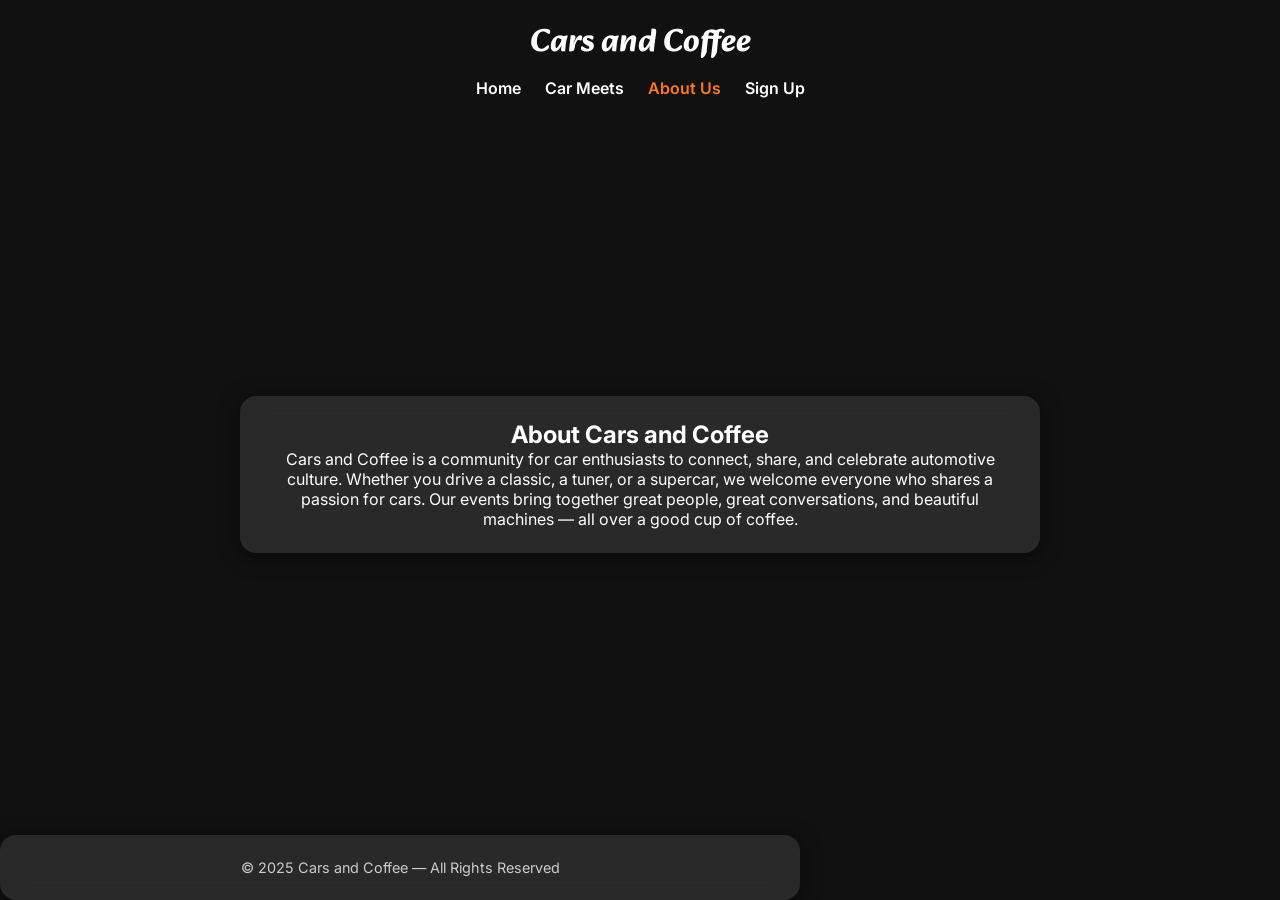
==== about.html @ d3200892 "Websys" ====
<!doctype html>
<html lang="en">
<head>
<meta charset="utf-8">
<meta name="viewport" content="width=device-width,initial-scale=1">
<title>About Cars and Coffee</title>
<link href="https://fonts.googleapis.com/css2?family=Alkatra:wght@700&family=Inter:wght@400;600&display=swap" rel="stylesheet">
<link rel="stylesheet" href="style.css">
</head>
<body>

<header>
  <h1>Cars and Coffee</h1>
  <nav>
    <a href="index.html">Home</a>
    <a href="car-meets.html">Car Meets</a>
    <a href="about.html" class="active">About Us</a>
    <a href="signup.html">Sign Up</a>
  </nav>
</header>

<section class="section" style="background-image:url('bg3.png')">
  <div class="glass">
    <h2>About Cars and Coffee</h2>
    <p>Cars and Coffee is a community for car enthusiasts to connect, share, and celebrate automotive culture. Whether you drive a classic, a tuner, or a supercar, we welcome everyone who shares a passion for cars. Our events bring together great people, great conversations, and beautiful machines — all over a good cup of coffee.</p>
  </div>
</section>

<footer class="glass">
  &copy; 2025 Cars and Coffee — All Rights Reserved
</footer>

</body>
</html>
---- style.css ----
:root {
  --accent:#ff7a18;
  --glass:rgba(255,255,255,0.1);
  --radius:16px;
  --text:#fff;
  --muted:#ccc;
}

* { box-sizing:border-box; margin:0; padding:0; }

body {
  font-family:'Inter',sans-serif;
  background:#111;
  color:var(--text);
  display:flex;
  flex-direction:column;
  min-height:100vh;
}

header {
  text-align:center;
  padding:1rem 0;
}

header h1 {
  font-family:'Alkatra',cursive;
  font-size:2rem;
  margin-bottom:0.5rem;
}

nav {
  display:flex;
  justify-content:center;
  gap:1.5rem;
  flex-wrap:wrap;
}

nav a {
  color:var(--text);
  text-decoration:none;
  font-weight:600;
}

nav a:hover,
nav a.active {
  color:var(--accent);
}

.hero,
.section {
  flex:1;
  background-size:cover;
  background-position:center;
  display:flex;
  justify-content:center;
  align-items:center;
  padding:2rem 1rem;
}

.glass {
  background:var(--glass);
  backdrop-filter:blur(12px);
  -webkit-backdrop-filter:blur(12px);
  border-radius:var(--radius);
  padding:1.5rem 2rem;
  text-align:center;
  max-width:800px;
  box-shadow:0 4px 20px rgba(0,0,0,0.6);
}

.cards {
  display:flex;
  gap:1rem;
  justify-content:center;
  flex-wrap:wrap;
  margin-top:1rem;
}

.card-img {
  width:140px;
  height:180px;
  border-radius:var(--radius);
  overflow:hidden;
  box-shadow:0 2px 12px rgba(0,0,0,0.6);
}

.card-img img {
  width:100%;
  height:100%;
  object-fit:cover;
}

.signup-form input,
.signup-form button {
  width:100%;
  padding:0.6rem;
  margin:0.4rem 0;
  border:none;
  border-radius:8px;
}

.signup-form input {
  background:rgba(255,255,255,0.15);
  color:var(--text);
}

.signup-form button {
  background:var(--accent);
  color:#000;
  font-weight:bold;
  cursor:pointer;
}

footer {
  margin-top:auto;
  text-align:center;
  padding:1rem 0;
  color:var(--muted);
  font-size:0.9rem;
}
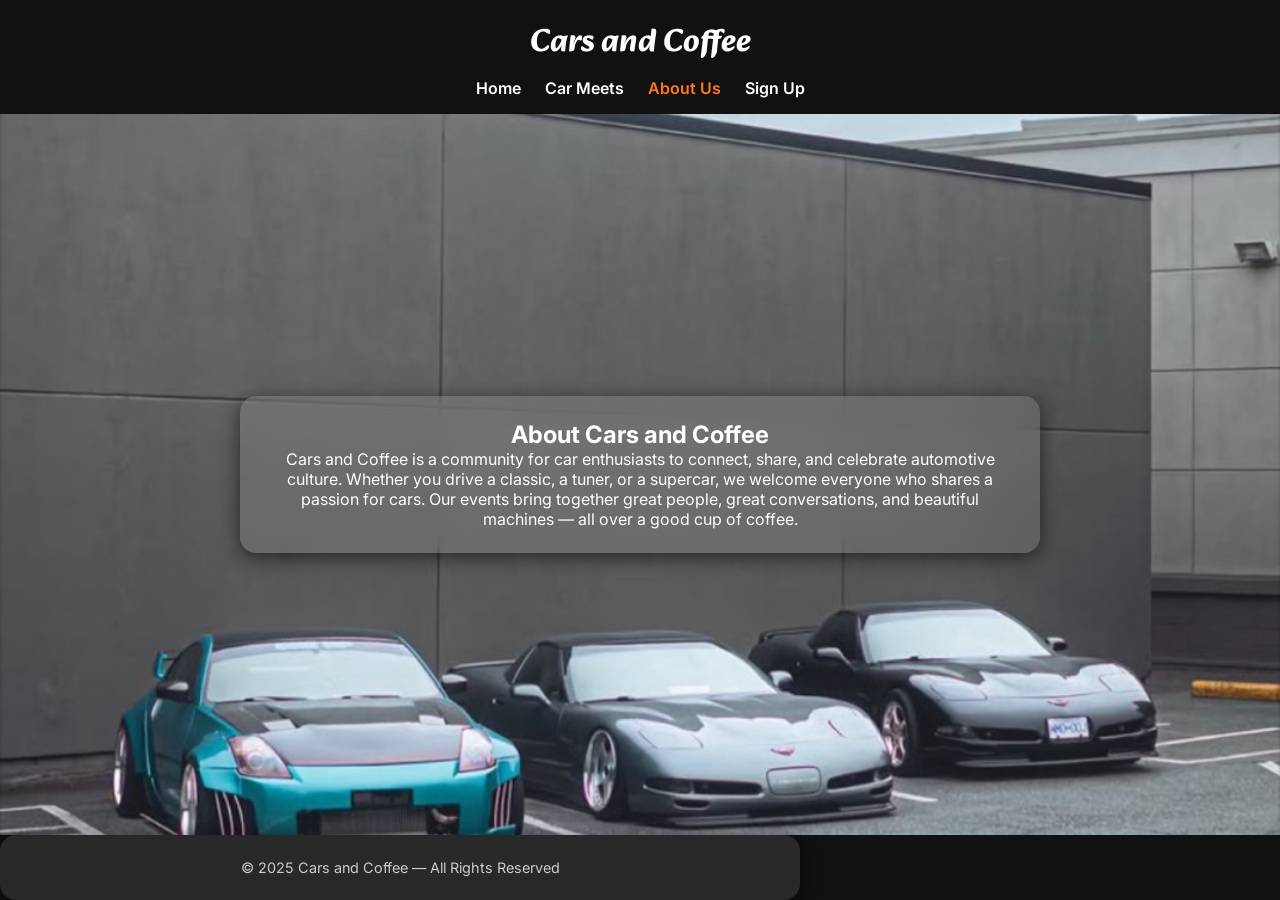
==== commit 87af3a8d: "Fixed image urls" ====
--- a/about.html
+++ b/about.html
@@ -19,7 +19,7 @@
   </nav>
 </header>
 
-<section class="section" style="background-image:url('bg3.png')">
+<section class="section" style="background-image:url('images/bg3.png')">
   <div class="glass">
     <h2>About Cars and Coffee</h2>
     <p>Cars and Coffee is a community for car enthusiasts to connect, share, and celebrate automotive culture. Whether you drive a classic, a tuner, or a supercar, we welcome everyone who shares a passion for cars. Our events bring together great people, great conversations, and beautiful machines — all over a good cup of coffee.</p>
